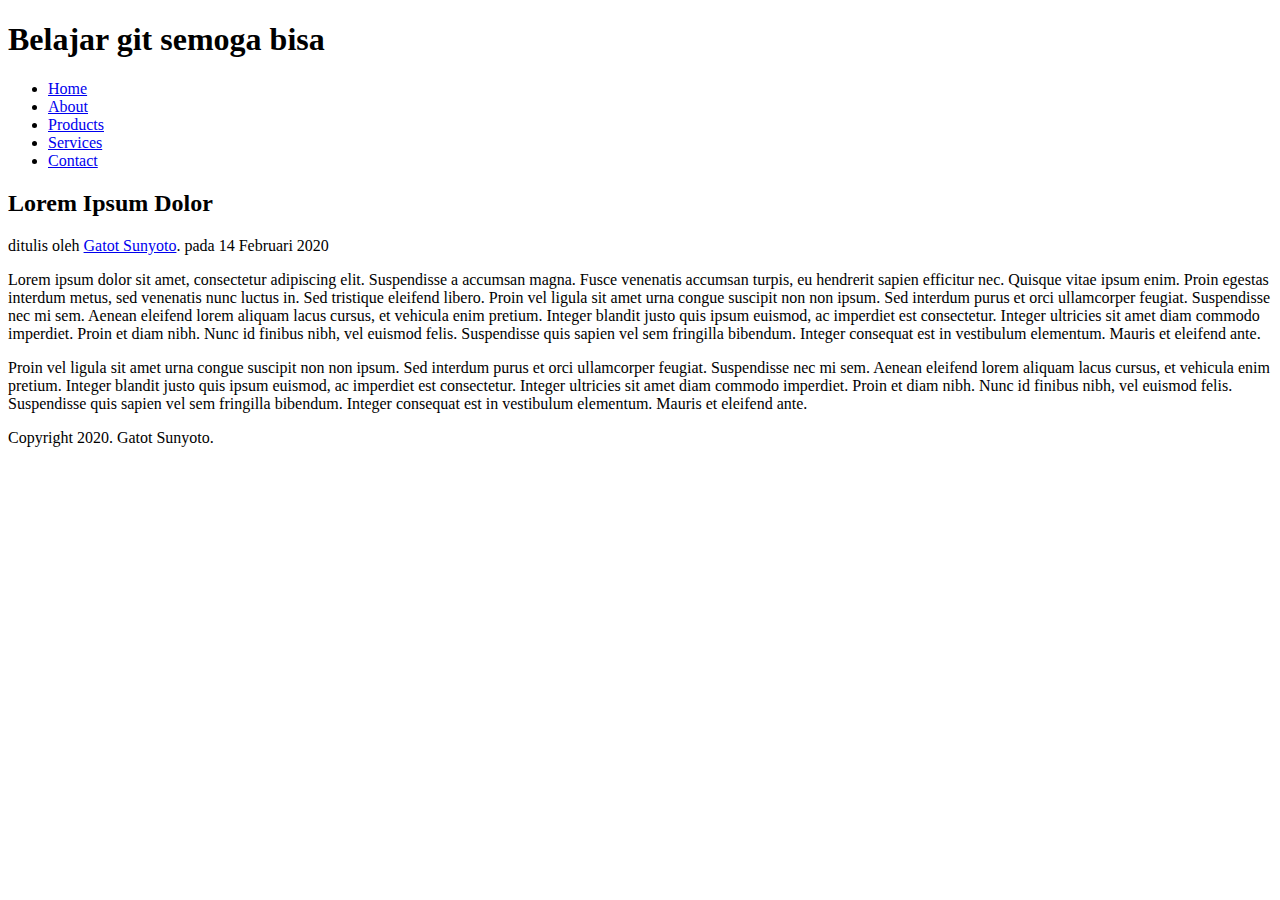
==== Index.html @ 15d9cf26 "Menganti Judul" ====
<!DOCTYPE html>
<html>
<head>
	<title>Belajar git</title>
	<link rel="stylesheet" href="style.css">
</head>
<body>

    	<div class="header">
    		<h1 class="judul">Belajar git semoga bisa</h1>
    		<ul>
    			<li><a href="#">Home</a></li>
    			<li><a href="#">About</a></li>
    			<li><a href="#">Products</a></li>
    			<li><a href="#">Services</a></li>
    			<li><a href="#">Contact</a></li>
    		</ul>
    	</div>
    	<div class="banner"></div>

    	<div class="content">
    		<h2>Lorem Ipsum Dolor</h2>
    		<p class="penulis">ditulis oleh <a href="#">Gatot Sunyoto</a>. pada 14 Februari 2020</p>
    		<p>Lorem ipsum dolor sit amet, consectetur adipiscing elit. Suspendisse a accumsan magna. Fusce venenatis accumsan turpis, eu hendrerit sapien efficitur nec. Quisque vitae ipsum enim. Proin egestas interdum metus, sed venenatis nunc luctus in. Sed tristique eleifend libero. Proin vel ligula sit amet urna congue suscipit non non ipsum. Sed interdum purus et orci ullamcorper feugiat. Suspendisse nec mi sem. Aenean eleifend lorem aliquam lacus cursus, et vehicula enim pretium. Integer blandit justo quis ipsum euismod, ac imperdiet est consectetur. Integer ultricies sit amet diam commodo imperdiet. Proin et diam nibh. Nunc id finibus nibh, vel euismod felis. Suspendisse quis sapien vel sem fringilla bibendum. Integer consequat est in vestibulum elementum. Mauris et eleifend ante.</p>
    		<p>Proin vel ligula sit amet urna congue suscipit non non ipsum. Sed interdum purus et orci ullamcorper feugiat. Suspendisse nec mi sem. Aenean eleifend lorem aliquam lacus cursus, et vehicula enim pretium. Integer blandit justo quis ipsum euismod, ac imperdiet est consectetur. Integer ultricies sit amet diam commodo imperdiet. Proin et diam nibh. Nunc id finibus nibh, vel euismod felis. Suspendisse quis sapien vel sem fringilla bibendum. Integer consequat est in vestibulum elementum. Mauris et eleifend ante.</p>
    	</div>
    	<div class="footer">
    		<p class="copy">Copyright 2020. Gatot Sunyoto.</p>
    	</div>

</body>
</html>
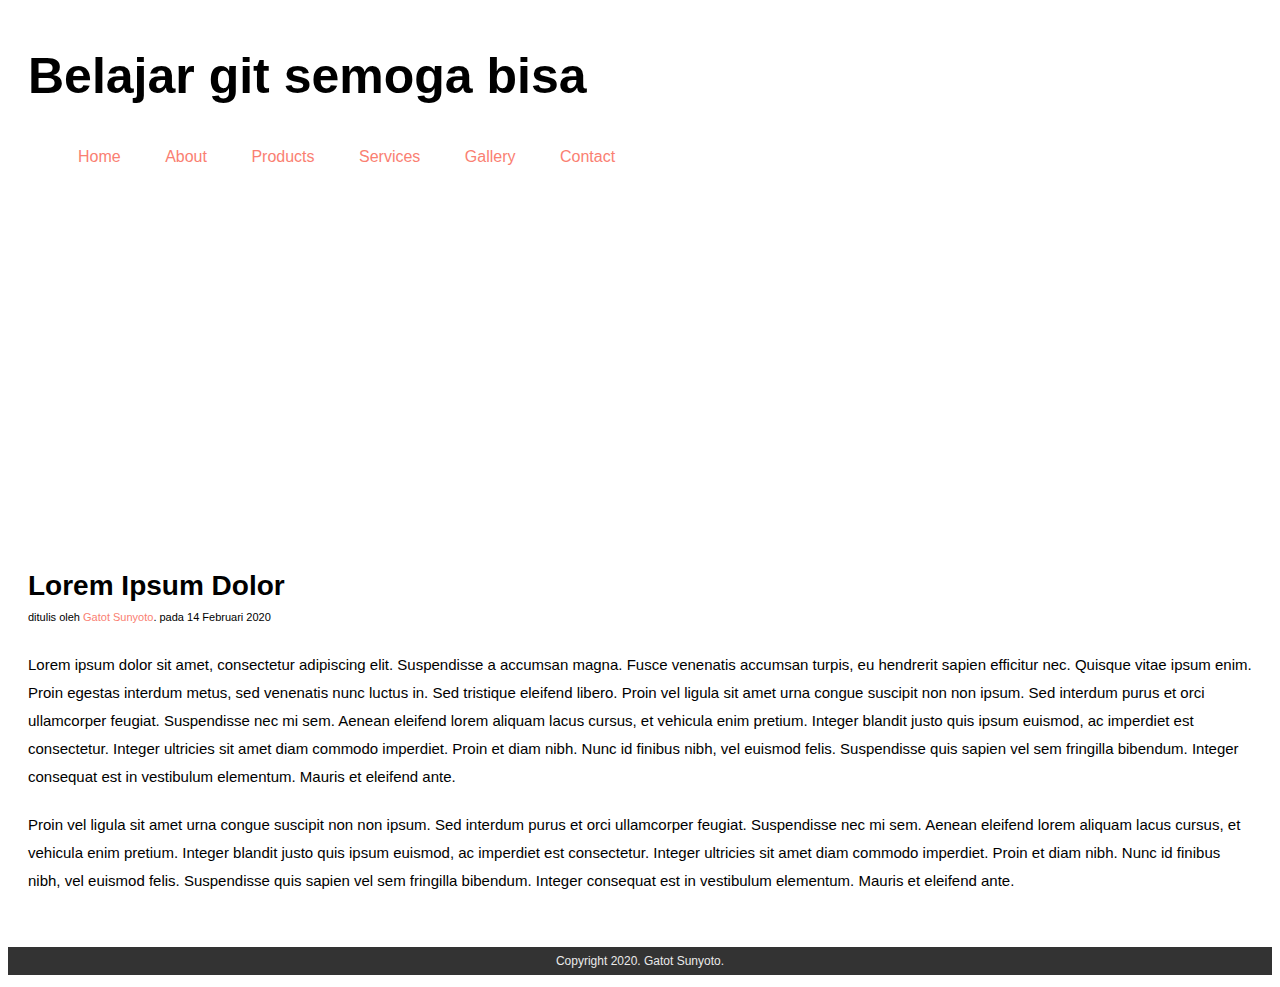
==== commit 6822240f: "menambahkan navigasi" ====
--- a/Index.html
+++ b/Index.html
@@ -13,7 +13,8 @@
     			<li><a href="#">About</a></li>
     			<li><a href="#">Products</a></li>
     			<li><a href="#">Services</a></li>
-    			<li><a href="#">Contact</a></li>
+                <li><a href="#">Gallery</a></li>
+                <li><a href="#">Contact</a></li>
     		</ul>
     	</div>
     	<div class="banner"></div>
--- a/style.css
+++ b/style.css
@@ -0,0 +1,73 @@
+body {
+	font: 16px/28px arial, sans-serif;
+	background-color: #ffffff;
+	color: #33333;
+}
+
+.header {
+	padding: 20px;
+}
+
+.header .judul {
+	font-size: 50px;
+	font-weight: bold;
+}
+
+.header ul li {
+	display: inline-block;
+	margin-top: 20px;
+	margin-right: 30px;
+	margin-left: 10px;
+	}
+
+.header a {
+	text-decoration: none;
+	color: salmon;
+}
+
+.header a:hover {
+	background-color: #fa5b5b;
+	color: white;
+	padding: 10px;
+}
+
+.banner {
+	height: 350px;
+	background-image: url(img/banner.png);
+	background-size: cover;
+}
+
+.content {
+	padding: 20px;
+}
+
+.content h2 {
+	font-size: 28px;
+	font-weight: bold;
+	margin-top: -5px;
+}
+
+.content .penulis {
+	font-size: 11px;
+	margin-top: -20px;
+}
+
+.content .penulis a {
+	color: salmon;
+	text-decoration: none;
+}
+
+.content p {
+	font-size: 15px;
+	margin-bottom: 20px;
+}
+
+.footer {
+	background-color: #333;
+}
+
+.footer .copy {
+	color: #eaeaea;
+	text-align: center;
+	font-size: 12px;
+}